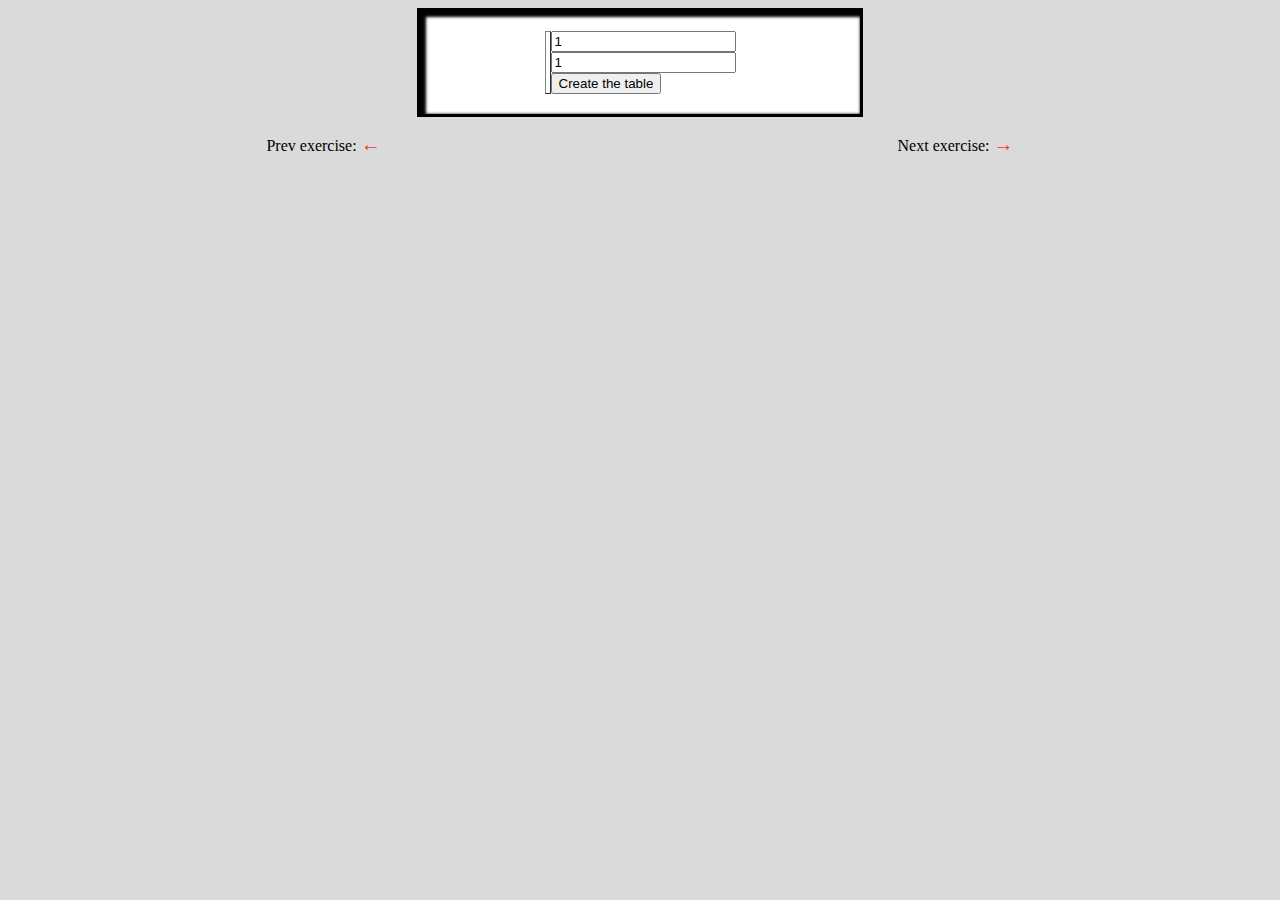
==== tasks/ex10/index.html @ ed556385 "6 задание 1.0.0 + навигацию по заданиям" ====
<!DOCTYPE html>
<html lang="en">
<head>
  <meta charset="UTF-8">
  <meta name="viewport" content="width=device-width, initial-scale=1.0">
  <link href="ex10.css" rel="stylesheet" type="text/css">
  <title>Задание №7</title>
</head>
<body>
  <main>
    <table id="myTable" border="1"> 
    </table>
    <form> 
      <input type = "text" id = "rows" value="1"> 
      <br>
      <input type = "text" id = "columns" value="1"> 
      <br>
      <input type="button" onclick="createTable()" value="Create the table"> 
    </form>
  </main>
  <footer>
    <p class="prev_ex">Prev exercise:
      <a href="../ex9/index.html">←</a>
    </p>
    <p class="next_ex">Next exercise:
      <a href="#">→</a>
    </p>
  </footer>
  <script src="ex10.js"></script>
</body>
</html>
---- tasks/ex10/ex10.css ----
main{
    max-width: 400px;
    padding: 20px;
    margin: 0 auto;
    display: flex;
    justify-content: center;
    border: 3px solid #000;
    background-color: #fff;
    box-shadow: inset 3px 3px 3px 3px #000000;
}
footer{
    display: flex;
    /* display: inline-block; */
    justify-content: space-around;
}
a{
    font-size: 20px;
    font-style: bold;
    color: #fd3232;
    text-decoration: none;
}
body{
    background-color: #dadada;
}
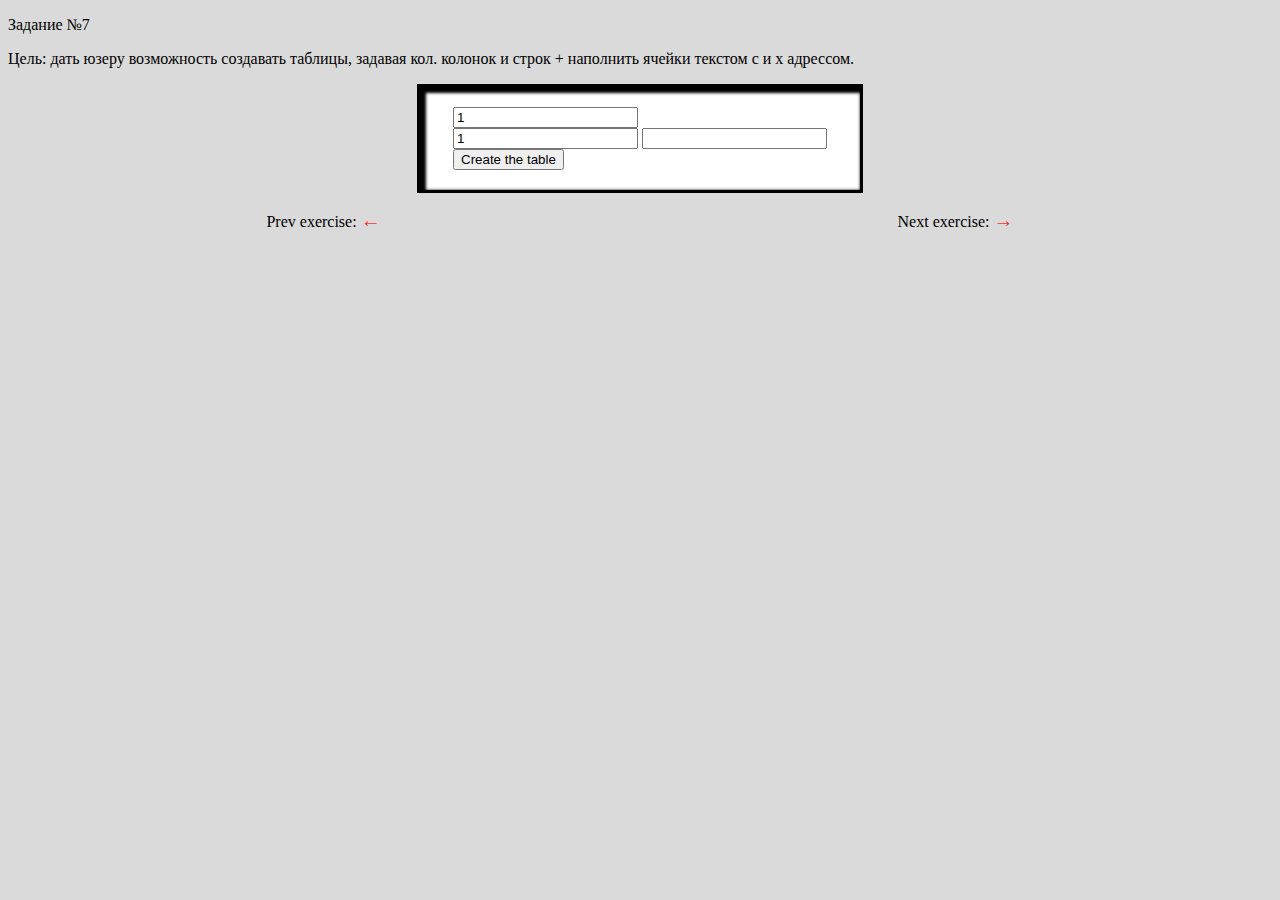
==== commit e6d16e5e: "что-то" ====
--- a/tasks/ex10/index.html
+++ b/tasks/ex10/index.html
@@ -6,14 +6,24 @@
   <link href="ex10.css" rel="stylesheet" type="text/css">
   <title>Задание №7</title>
 </head>
+<header>
+  <div class="header">
+    <p class="head_title">Задание №7</p>
+    <p class="mission">
+      Цель:
+        дать юзеру возможность создавать таблицы, задавая кол. колонок и строк
+        + наполнить ячейки текстом с и х адрессом. 
+    </p>
+  </div>
+</header>
 <body>
   <main>
-    <table id="myTable" border="1"> 
-    </table>
+    <!-- <table id="myTable" border="1"> </table> -->
     <form> 
       <input type = "text" id = "rows" value="1"> 
       <br>
       <input type = "text" id = "columns" value="1"> 
+      <input type = "text" id = "content"> 
       <br>
       <input type="button" onclick="createTable()" value="Create the table"> 
     </form>
@@ -23,7 +33,7 @@
       <a href="../ex9/index.html">←</a>
     </p>
     <p class="next_ex">Next exercise:
-      <a href="#">→</a>
+      <a href="../ex11/index.html">→</a>
     </p>
   </footer>
   <script src="ex10.js"></script>
